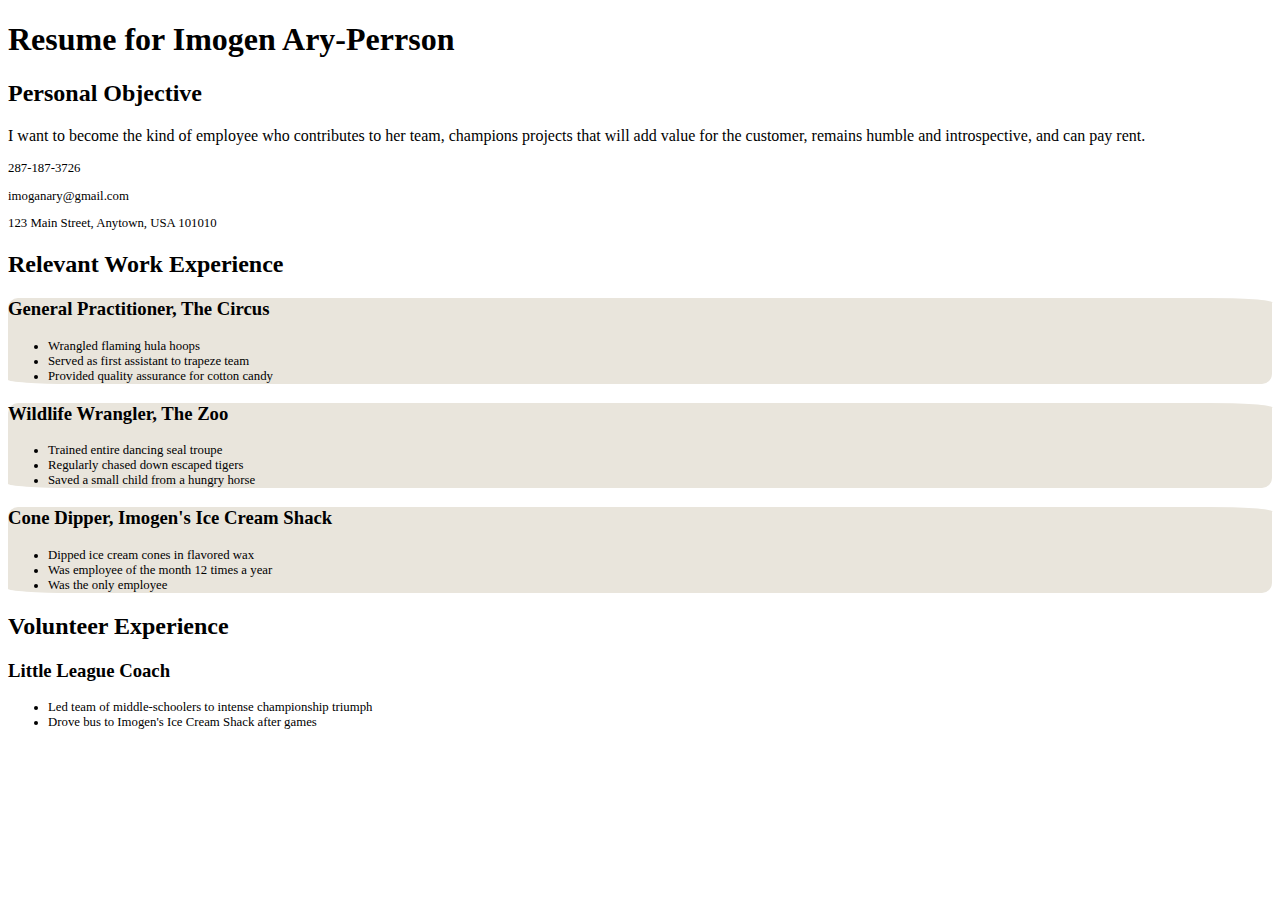
==== css/css-demo/index.html @ bde68cf7 "finished release 1" ====
<!DOCTYPE html>
<html>
<head>
  <title>Resume</title>
  <!-- We're using Google Fonts, which you can also do on your sites, but you don't need to know how for any assessments in this unit. -->
  <link href='https://fonts.googleapis.com/css?family=Dancing+Script' rel='stylesheet' type='text/css'>
  <link rel="stylesheet" href="styles/elegant-styles.css" type="text/css">
  <link rel="stylesheet" href="styles/fixed-contact.css" type="text/css">
  <link rel="stylesheet" href="practice.css" type="text/css">
</head>
<body>
  <h1 id="resume-title">Resume for Imogen Ary-Perrson</h1>
  <section id="personal-objective">
    <h2>Personal Objective</h2>
    <p>I want to become the kind of employee who contributes to her team, champions projects that will add value for the customer, remains humble and introspective, and can pay rent.</p>
  </section>
  <section id="contact-info">
    <p>287-187-3726</p>
    <p>imoganary@gmail.com</p>
    <p>123 Main Street, Anytown, USA 101010</p>
  </section>

  <section id="work-experience">
    <h2 class="experience-category">Relevant Work Experience</h2>
    <section class="job">
      <h3>General Practitioner, The Circus</h3>
      <ul class="accomplish">
        <li>Wrangled flaming hula hoops</li>
        <li>Served as first assistant to trapeze team</li>
        <li class="featured">Provided quality assurance for cotton candy</li>
      </ul>
    </section>
    <section class="job">
      <h3>Wildlife Wrangler, The Zoo</h3>
      <ul class="accomplish">
        <li>Trained entire dancing seal troupe</li>
        <li>Regularly chased down escaped tigers</li>
        <li class="featured">Saved a small child from a hungry horse</li>
      </ul>
    </section>
    <section class="job">
      <h3>Cone Dipper, Imogen's Ice Cream Shack</h3>
      <ul class="accomplish">
        <li>Dipped ice cream cones in flavored wax</li>
        <li class="featured">Was employee of the month 12 times a year</li>
        <li>Was the only employee</li>
      </ul>
    </section>
  </section>

  <section id="volunteer-experience">
    <h2 class="experience-category">Volunteer Experience</h1>
    <section class="volunteer-gig">
      <h3>Little League Coach</h3>
      <ul class="accomplish">
        <li>Led team of middle-schoolers to intense championship triumph</li>
        <li>Drove bus to Imogen's Ice Cream Shack after games</li>
      </ul>
    </section>
  </section>
</body>
</html>
---- css/css-demo/practice.css ----
#contact-info {
  font-size: .8em;
}
.job {
  background-color: #e9e5dc;
  border-radius: 10px 5%;
  padding: 20px, 30px;
  margin-top: 10px;
  margin-bottom: 10px;
}
.accomplish {
  font-size: .8em;
}
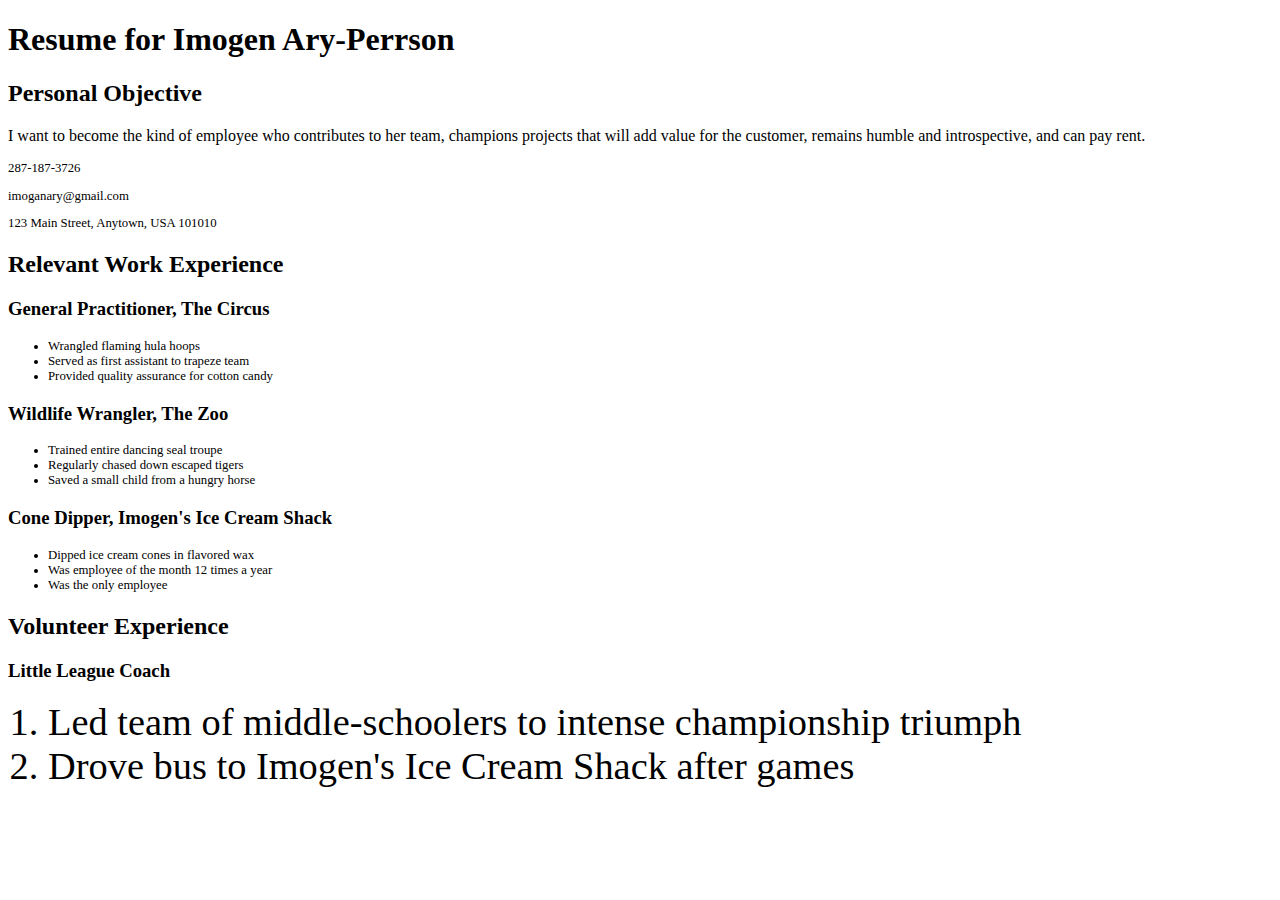
==== commit fc7913c8: "Finish release 2" ====
--- a/css/css-demo/index.html
+++ b/css/css-demo/index.html
@@ -52,10 +52,10 @@
     <h2 class="experience-category">Volunteer Experience</h1>
     <section class="volunteer-gig">
       <h3>Little League Coach</h3>
-      <ul class="accomplish">
+      <ol class="accomplish">
         <li>Led team of middle-schoolers to intense championship triumph</li>
         <li>Drove bus to Imogen's Ice Cream Shack after games</li>
-      </ul>
+      </ol>
     </section>
   </section>
 </body>
--- a/css/css-demo/practice.css
+++ b/css/css-demo/practice.css
@@ -1,7 +1,7 @@
 #contact-info {
   font-size: .8em;
 }
-.job {
+.job:hover {
   background-color: #e9e5dc;
   border-radius: 10px 5%;
   padding: 20px, 30px;
@@ -10,4 +10,7 @@
 }
 .accomplish {
   font-size: .8em;
+}
+ol > li {
+font-size: 3em;
 }